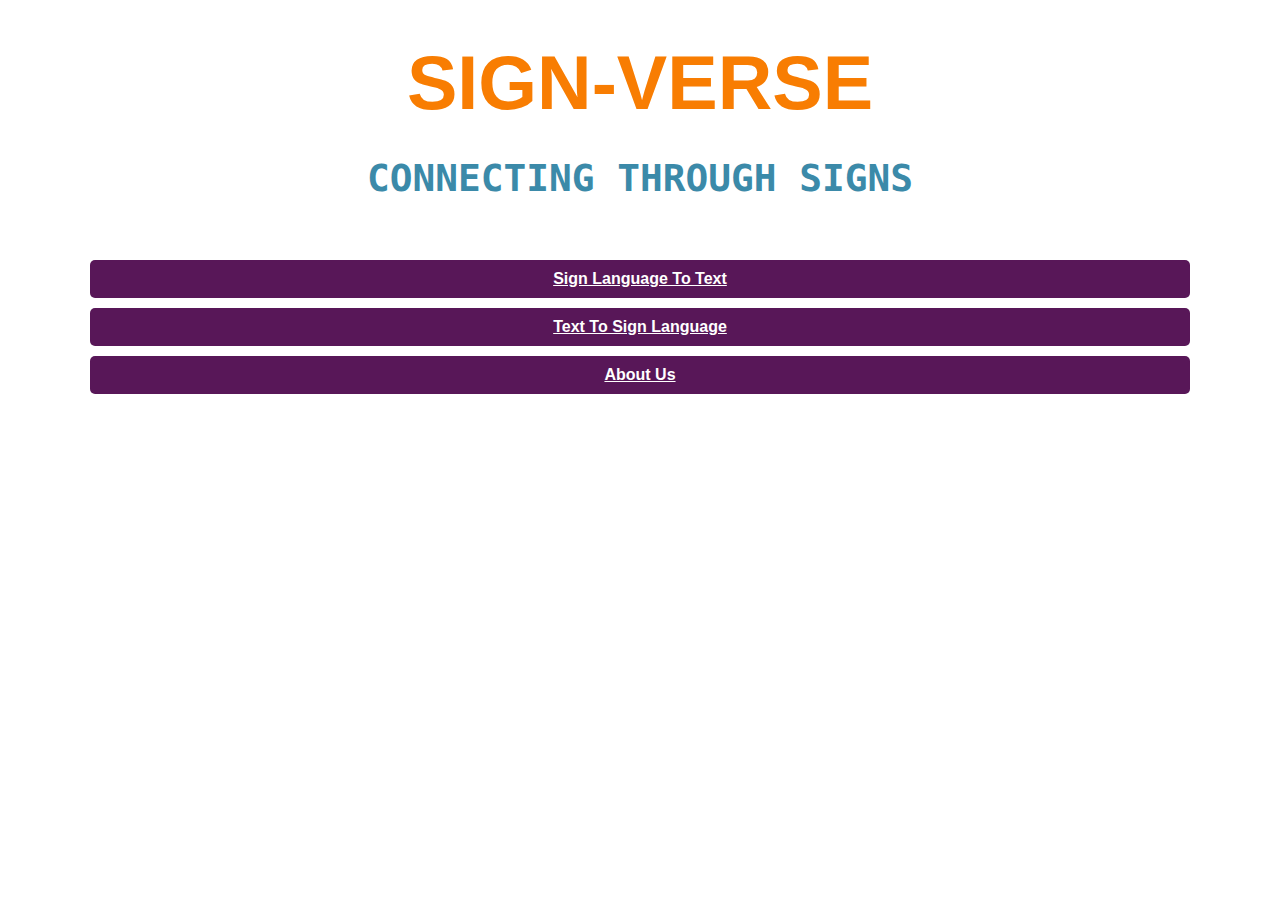
==== index.html @ b21cb592 "Update and rename homepage.html to index.html" ====
<!DOCTYPE html>
<html lang="en">
<head>
<meta charset="UTF-8">
<meta name="viewport" content="width=device-width, initial-scale=1.0">
<title>SIGNVERSE</title>
<link rel="stylesheet" href="style.css">
</head>
<body>


<div class="container">
  <div class="header">
    <a href="homepage.html" class="button"><h1>SIGN-VERSE</h1></a>
    <a href="Sign.html" class="button"><h2>CONNECTING THROUGH SIGNS</h2></a>
  </div>

  
    <div class="column">
      <a href="index.html" class="button2"><h4 class="oblique">Sign Language To Text</h4></a>
      <a href="gifpage.html" class="button2"><h4 class="oblique">Text To Sign Language</h4></a>
      <a href="About.html" class="button2"><h4 class="oblique">About Us</h4></a>
    </div>
  </div>
</div>

</body>
</html>
---- style.css ----
* {
    box-sizing: border-box;
    margin: 0;
    padding: 0;
}

body {
    background-image: url('Images/SignVerse-Bold.jpg');
    background-size: cover;
    background-attachment: fixed;
    font-family: Arial, sans-serif;
    color: #333;
}

.container {
    max-width: 1200px;
    margin: 0 auto;
    padding: 20px;
}

.header {
    text-align: center;
    margin-bottom: 20px;
}
.button {
    display: block;
    width: 100%;
    padding: 10px;
    margin-top: 10px;
    text-align: center;
    background-color: #ffffff;
    color: white;
    border: none;
    border-radius: 5px;
    cursor: pointer;
}
.header h1 {
    font-style:Bold;
    font-size:2cm;
    color: #f87d02;
}

.header h2 {
    font-family: Monospace;
    font-size:1cm;
    color: #3B8AA9;
}

.row {
    display: flex;
    justify-content: space-between;
    margin-top: 20px;
}

.column {
    flex: 1;
    margin: 0 10px;
    padding: 20px;
    background-color: rgba(255, 255, 255, 0.8);
    border-radius: 10px;
}

.column h3 {
    font-style: oblique;
    text-align: center;
    color: #9B6464;
}

.column ul {
    list-style-type: none;
}

.button2 {
    display: block;
    width: 100%;
    padding: 10px;
    margin-top: 10px;
    text-align: center;
    background-color: #581758;
    color: white;
    border: none;
    border-radius: 5px;
    cursor: pointer;
}

.button2:hover {
    background-color: #5E3A5E;
}

.column img {
    display: block;
    margin: 0 auto;
    border: 2px solid #784D76;
    border-radius: 50%;
    width: 150px;
    height: 150px;
    margin-bottom: 20px;
}
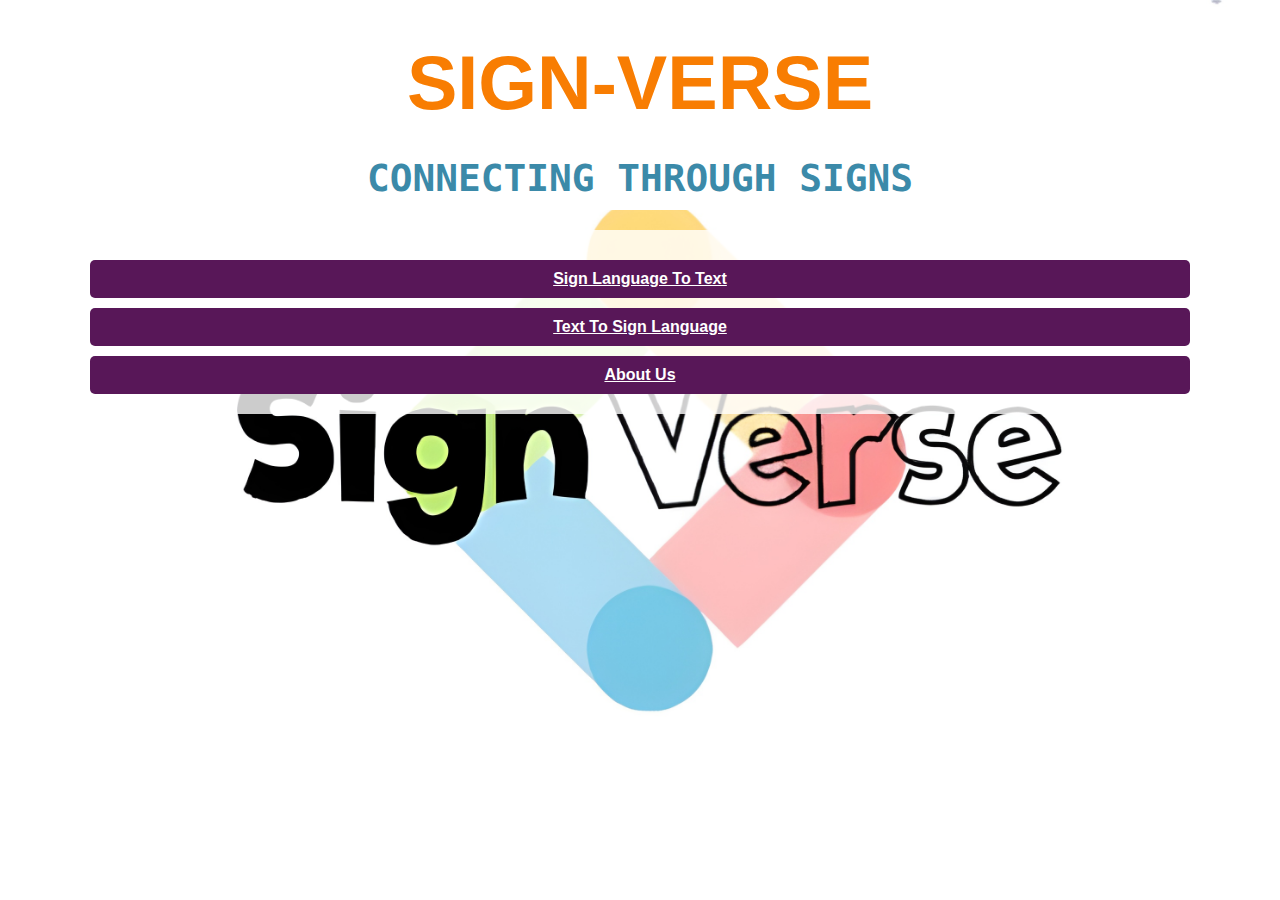
==== commit c06a7981: "Update index.html" ====
--- a/index.html
+++ b/index.html
@@ -11,7 +11,7 @@
 
 <div class="container">
   <div class="header">
-    <a href="homepage.html" class="button"><h1>SIGN-VERSE</h1></a>
+    <a href="index.html" class="button"><h1>SIGN-VERSE</h1></a>
     <a href="Sign.html" class="button"><h2>CONNECTING THROUGH SIGNS</h2></a>
   </div>
 
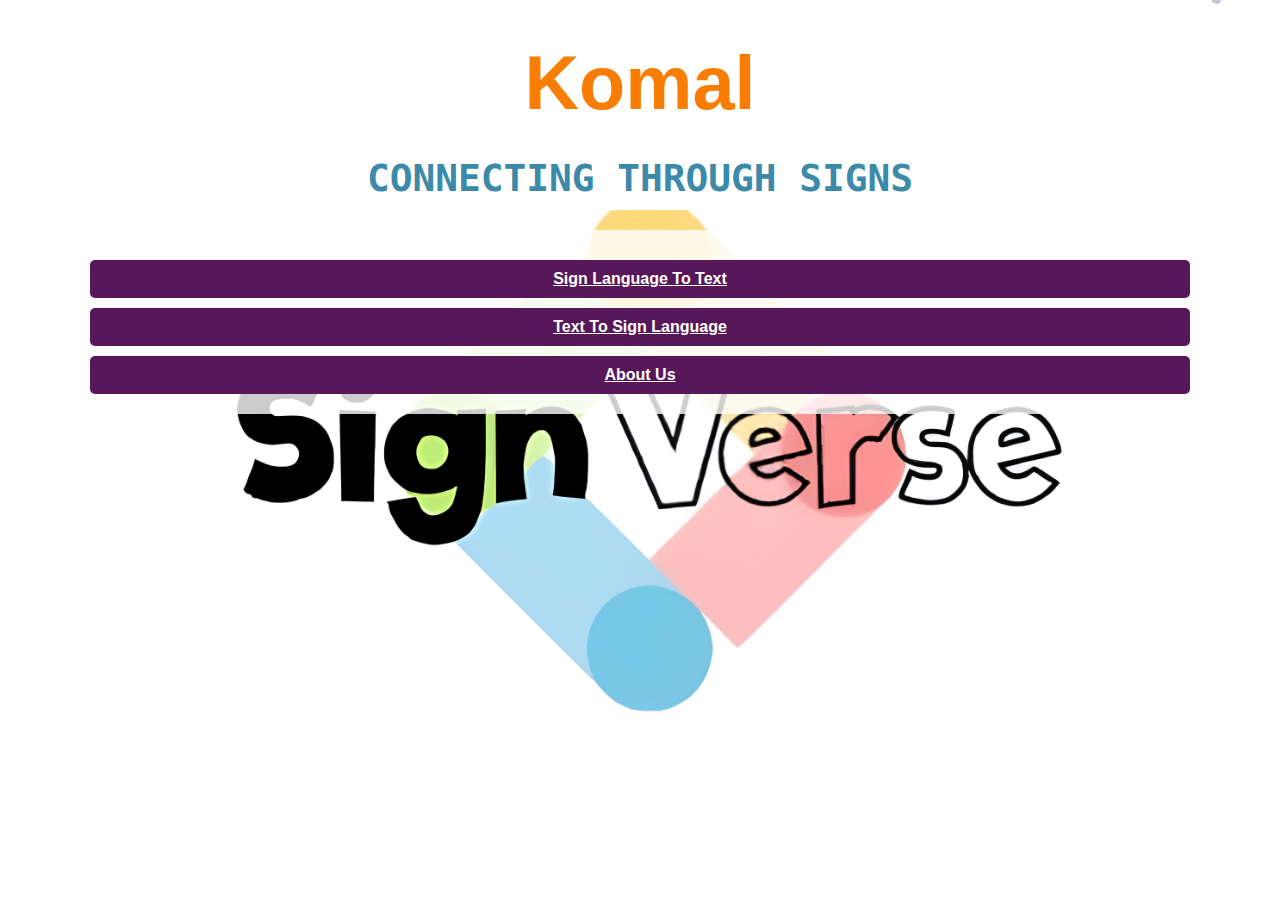
==== commit 174996b3: "Update index.html" ====
--- a/index.html
+++ b/index.html
@@ -11,13 +11,13 @@
 
 <div class="container">
   <div class="header">
-    <a href="index.html" class="button"><h1>SIGN-VERSE</h1></a>
+    <a href="index.html" class="button"><h1>Komal</h1></a>
     <a href="Sign.html" class="button"><h2>CONNECTING THROUGH SIGNS</h2></a>
   </div>
 
   
     <div class="column">
-      <a href="index.html" class="button2"><h4 class="oblique">Sign Language To Text</h4></a>
+      <a href="Sign-to-text.html" class="button2"><h4 class="oblique">Sign Language To Text</h4></a>
       <a href="gifpage.html" class="button2"><h4 class="oblique">Text To Sign Language</h4></a>
       <a href="About.html" class="button2"><h4 class="oblique">About Us</h4></a>
     </div>
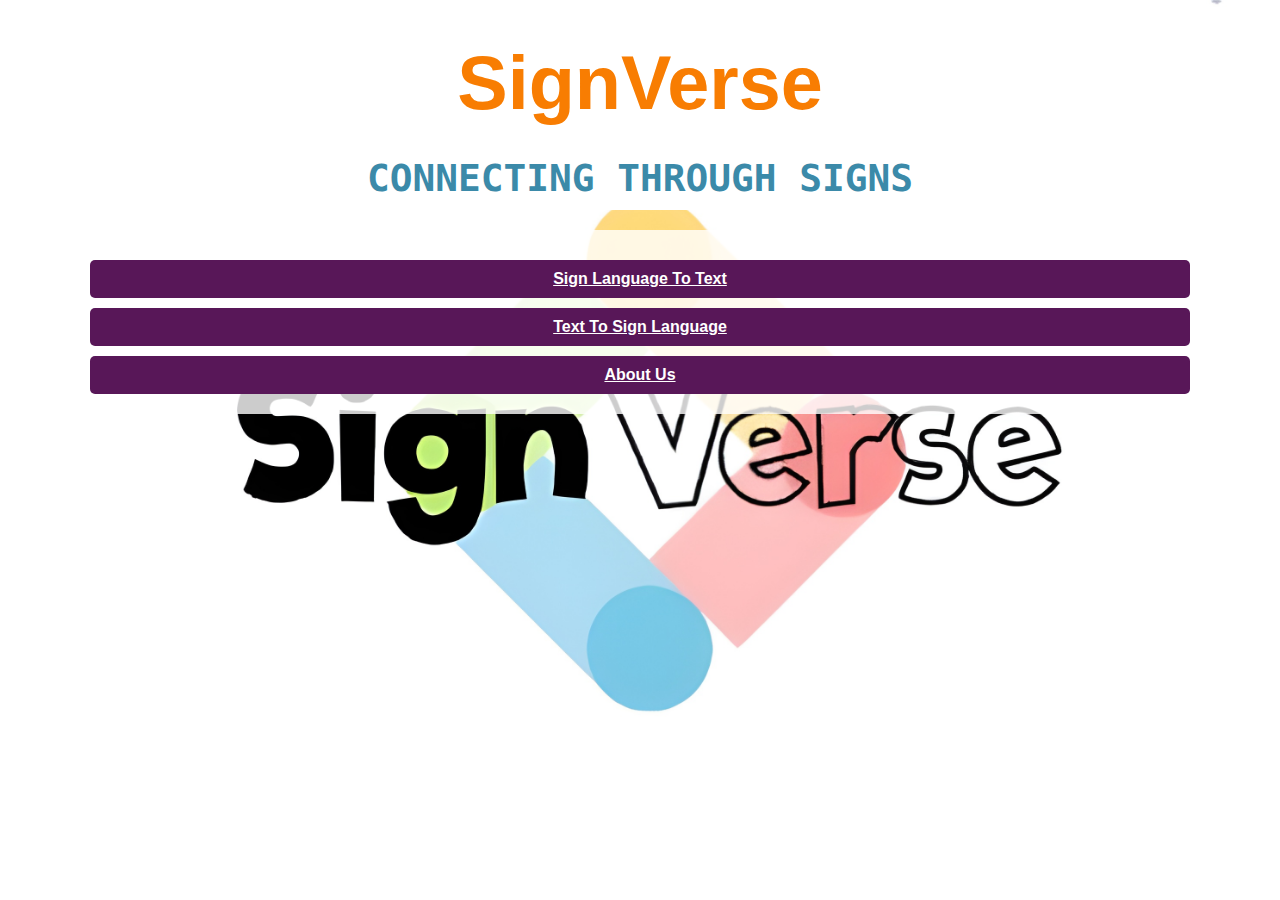
==== commit c5cad7b6: "Update index.html" ====
--- a/index.html
+++ b/index.html
@@ -11,7 +11,7 @@
 
 <div class="container">
   <div class="header">
-    <a href="index.html" class="button"><h1>Komal</h1></a>
+    <a href="index.html" class="button"><h1>SignVerse</h1></a>
     <a href="Sign.html" class="button"><h2>CONNECTING THROUGH SIGNS</h2></a>
   </div>
 
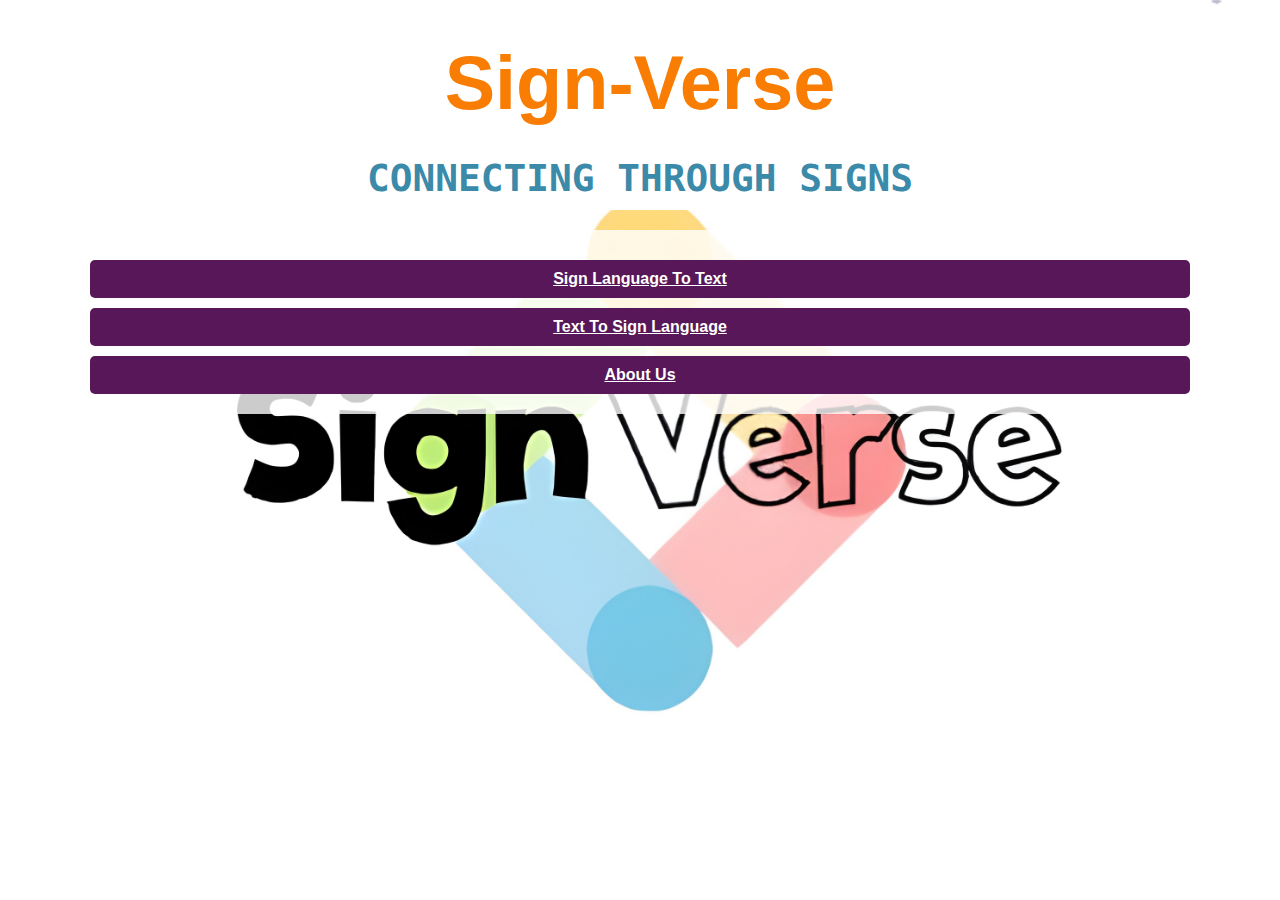
==== commit e3024a98: "Update index.html" ====
--- a/index.html
+++ b/index.html
@@ -11,7 +11,7 @@
 
 <div class="container">
   <div class="header">
-    <a href="index.html" class="button"><h1>SignVerse</h1></a>
+    <a href="index.html" class="button"><h1>Sign-Verse</h1></a>
     <a href="Sign.html" class="button"><h2>CONNECTING THROUGH SIGNS</h2></a>
   </div>
 
